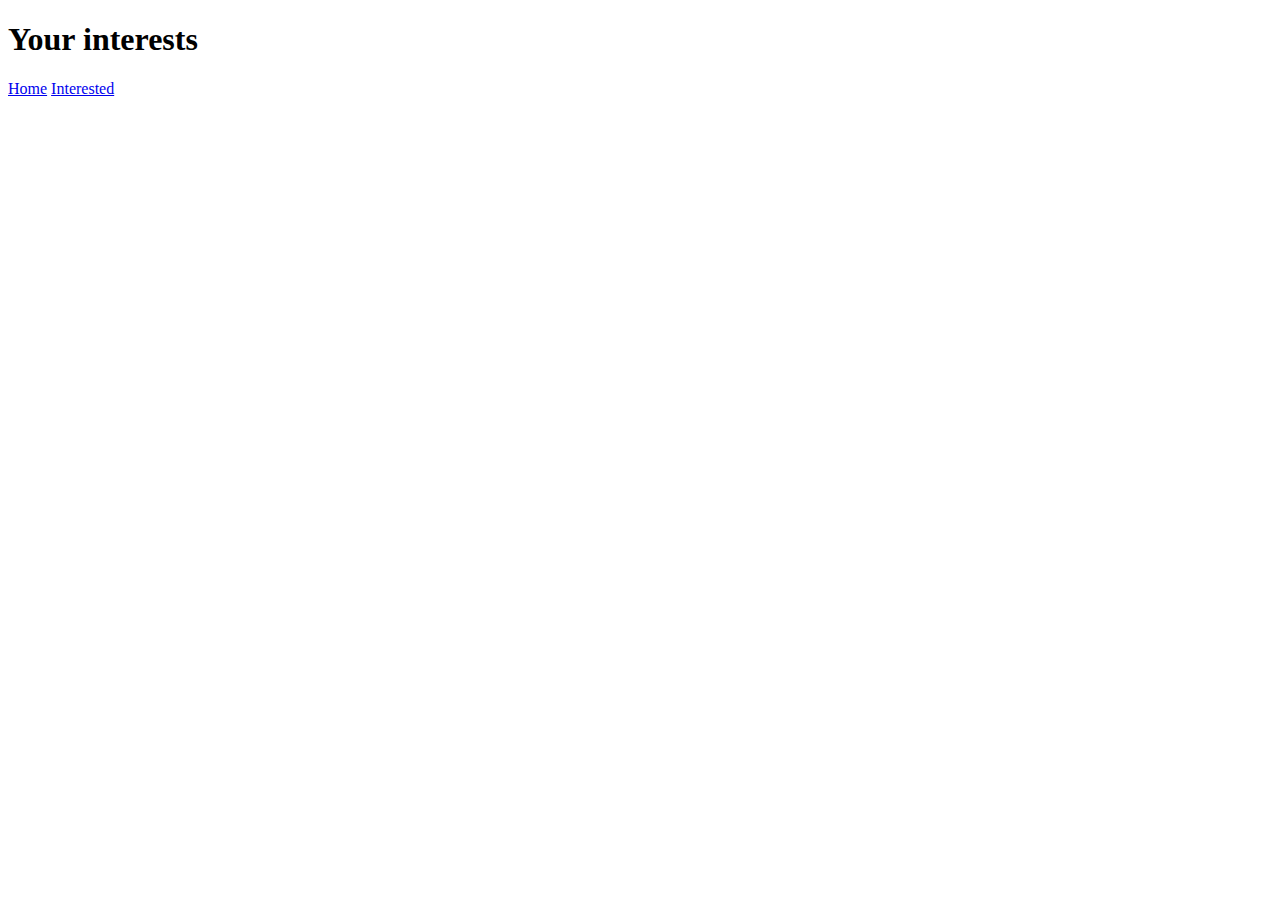
==== public/interests.html @ 33706a88 "basic layout, and button functionality" ====
<!DOCTYPE html>
<html lang="en">
<head>
    <meta charset="UTF-8">
    <meta http-equiv="X-UA-Compatible" content="IE=edge">
    <meta name="viewport" content="width=device-width, initial-scale=1.0">
    <title>Interests page</title>
</head>
<body>
    <header>
        <h1>Your interests</h1>

        <nav>
            <a href="index.html">Home</a>
            <a href="interests.html">Interested</a>
        </nav>
    </header>
</body>
</html>
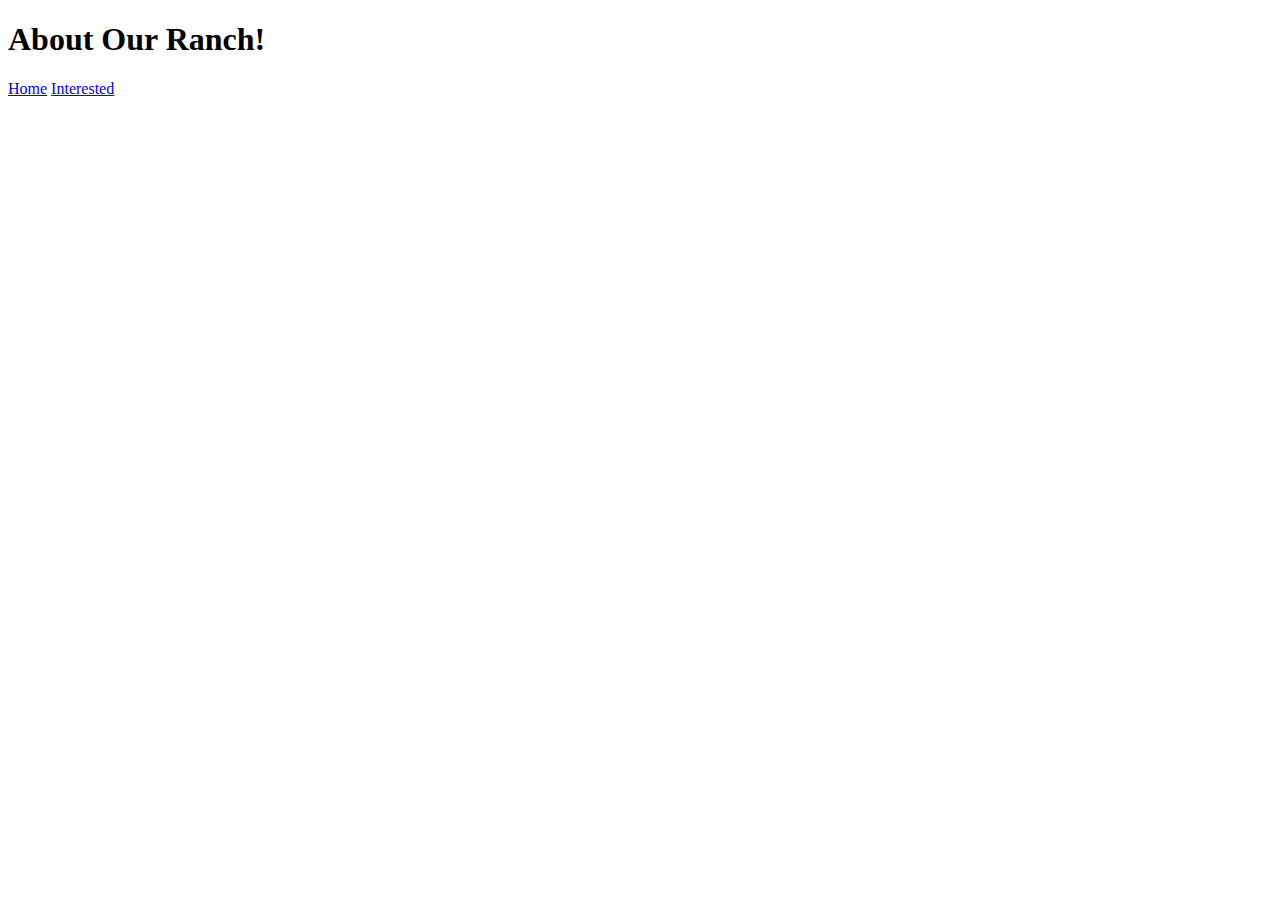
==== commit 38062ec4: "half way done" ====
--- a/public/interests.html
+++ b/public/interests.html
@@ -8,7 +8,7 @@
 </head>
 <body>
     <header>
-        <h1>Your interests</h1>
+        <h1>About Our Ranch!</h1>
 
         <nav>
             <a href="index.html">Home</a>
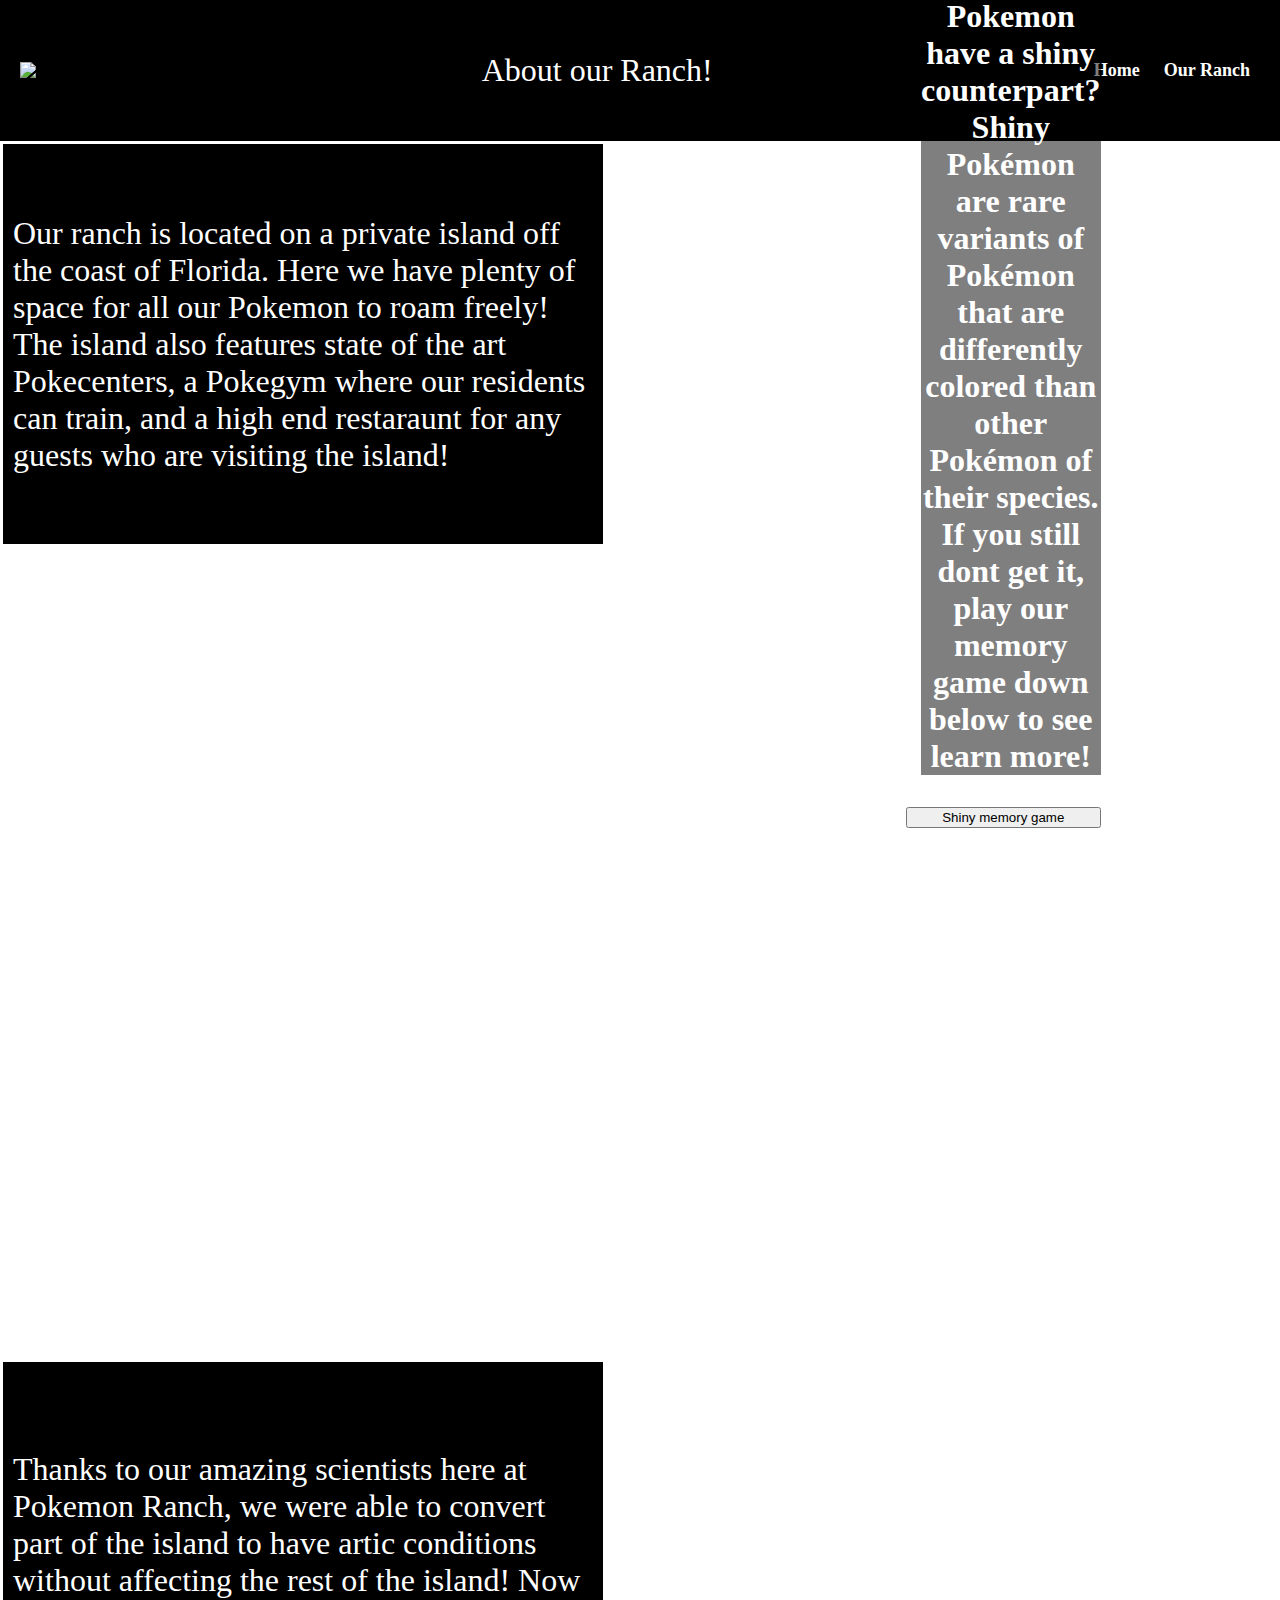
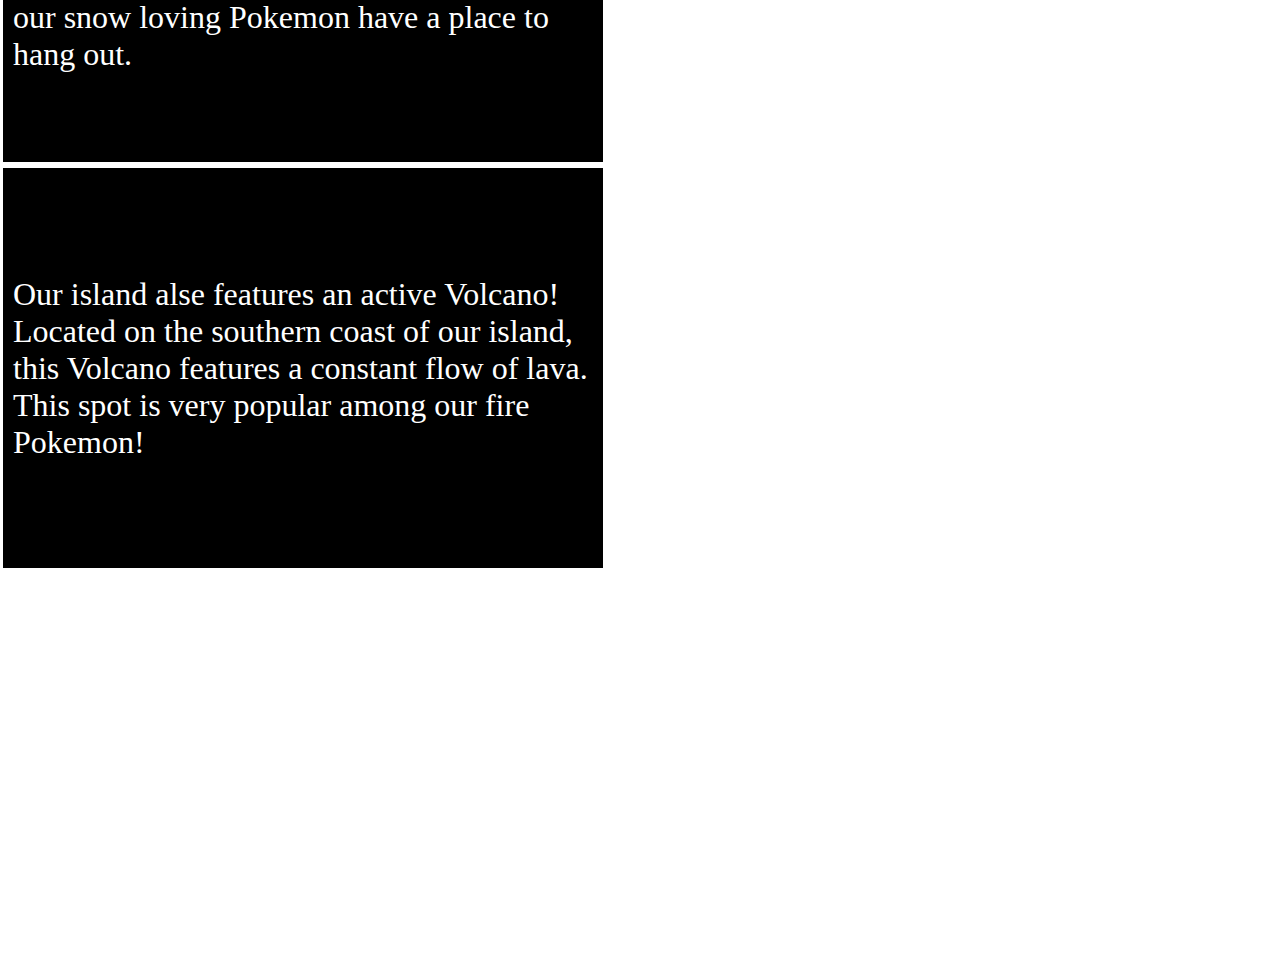
==== commit 7bfd57b3: "added memory game, and more styling" ====
--- a/public/interests.html
+++ b/public/interests.html
@@ -4,16 +4,40 @@
     <meta charset="UTF-8">
     <meta http-equiv="X-UA-Compatible" content="IE=edge">
     <meta name="viewport" content="width=device-width, initial-scale=1.0">
-    <title>Interests page</title>
+    <link rel="stylesheet" href="interests.css">
+    <title>Document</title>
 </head>
 <body>
-    <header>
-        <h1>About Our Ranch!</h1>
+<header><img src="https://archives.bulbagarden.net/media/upload/thumb/0/00/MPR-EN_logo.png/250px-MPR-EN_logo.png" alt="pokemon">
+    <p>About our Ranch!</p>
+    <nav>
+    <a href="index.html">Home</a>
+    <a href="interests.html">Our Ranch</a>
+</nav></header>
 
-        <nav>
-            <a href="index.html">Home</a>
-            <a href="interests.html">Interested</a>
-        </nav>
-    </header>
+<div class="page">
+    <div class="main">
+        
+        <div class="ranch" id="txtbox"><div id="txtr">Our ranch is located on a private island off the coast of Florida.  Here we have plenty of space for all our Pokemon to roam freely!  The island also features state of the art Pokecenters, a Pokegym where our residents can train, and a high end restaraunt for any guests who are visiting the island!</div> </div>
+        
+        <div class="ranch" id="field"><img id="poke-pic" src="https://swordshield.pokemon.com/assets/img/articles/ex/map_armor_2x.jpg"></div>
+        
+        <div class="ranch" id="snow" ><img id="poke-pic" src="https://external-preview.redd.it/jQADxuud2JGLpKEaO4NE0N50qQbjPDBKw-4nsJgkTx0.jpg?width=640&crop=smart&auto=webp&s=eec653f3a132f28bceac7c30b26f0a41fb62f95b"></div>
+        
+        <div class="ranch" id="txtbox"><div id="txt">Thanks to our amazing scientists here at Pokemon Ranch, we were able to convert part of the island to have artic conditions without affecting the rest of the island!  Now our snow loving Pokemon have a place to hang out.</div></div>
+        
+        <div class="ranch" id="txtbox"> <div id="txt">Our island alse features an active Volcano!  Located on the southern coast of our island, this Volcano features a constant flow of lava.  This spot is very popular among our fire Pokemon!</div></div>
+        
+        <div class="ranch" id="sauna"><img id="poke-pic" src="https://pm1.narvii.com/7115/ed037afd6a9c1c8c93e4bf8048e34603fe02ed11r1-1024-671v2_hq.jpg"></div>
+        
+    </div>
+    
+    <div id="p">
+        <p>Did you know that almost all Pokemon have a shiny counterpart?Shiny Pokémon are rare variants of Pokémon that are differently colored than other Pokémon of their species.  If you still dont get it, play our memory game down below to see learn more! </p>
+        <button id="shiny">Shiny memory game</button>
+    </div>
+    <!-- <img id="shining-pic" src="https://www.futuregamereleases.com/wp-content/uploads/2018/08/pokemon-go-shiny-odds.jpg" alt="shiny pokemon"> -->
+</div>
+<script src="interests.js"></script>
 </body>
 </html>--- a/public/interests.css
+++ b/public/interests.css
@@ -0,0 +1,128 @@
+body{
+    background: url('https://images3.alphacoders.com/154/154877.jpg') no-repeat center center fixed; 
+-webkit-background-size: cover;
+-moz-background-size: cover;
+-o-background-size: cover;
+background-size: cover;
+margin: 0;
+    
+}
+#field{
+    display: flex;
+    justify-content: center;
+    align-items: center;
+    overflow: hidden
+}
+#field img{
+    flex-shrink: 0;
+    min-width: 100%;
+    min-height: 100%
+}
+#snow{
+    display: flex;
+    justify-content: center;
+    align-items: center;
+    overflow: hidden
+}
+#snow img{
+    flex-shrink: 0;
+    min-width: 100%;
+    min-height: 100%
+}
+#sauna{
+    display: flex;
+    justify-content: center;
+    align-items: center;
+    overflow: hidden
+}
+#sauna img{
+    flex-shrink: 0;
+    min-width: 100%;
+    min-height: 100%
+}
+.ranch{
+    background-color: white;
+    color:white;
+    height: 400px;
+    width: 600px;
+    border-color: white;
+    border-style: solid;
+}
+.main{
+    width: 1250px;
+    display: flex;
+    flex-wrap: wrap;
+}
+#txtbox{
+    background-color: black;
+    display: flex;
+    align-items: center;
+}
+#txtr{
+    text-align: left;
+    font-size: xx-large;
+    padding: 10px;
+}
+#txt{
+    text-align: left;
+    font-size: xx-large;
+    padding: 10px;
+}
+header {
+    display: flex;
+    justify-content: space-between;
+    align-items: center;
+    padding: 20px;
+    background-color:black;
+}
+#poke-pic{
+    height: 500px;
+    width: 700px;
+}
+a {
+    color: #ffffff;
+    text-decoration: none;
+    font-size: 18px;
+    font-weight: bold;
+    text-align: center;
+    padding: 10px;
+}
+a:hover {
+    color: #848484;
+    cursor: pointer;
+}
+#test{
+    color:white
+}
+.page{
+    display: flex;
+}
+#p{
+    color: white;
+    text-decoration:solid;
+    font-weight: bolder;
+    margin-left: 300px;
+    margin-right: 300px;
+    font-size: larger;
+    display: flex;
+    flex-direction:column;
+    justify-content: center;
+    text-align: center;
+    height: 400px;
+    width: 700px;
+  }
+  p{
+    background-color: rgba(0,0,0,.5);
+    color: #fff;
+    font-size: xx-large;
+    display: flex;
+    align-items: center;
+    margin-left: 15px;
+  }
+  #front{
+      margin: 25px;
+  }
+  #shining-pic{
+    height: 500px;
+    width: 700px;
+  }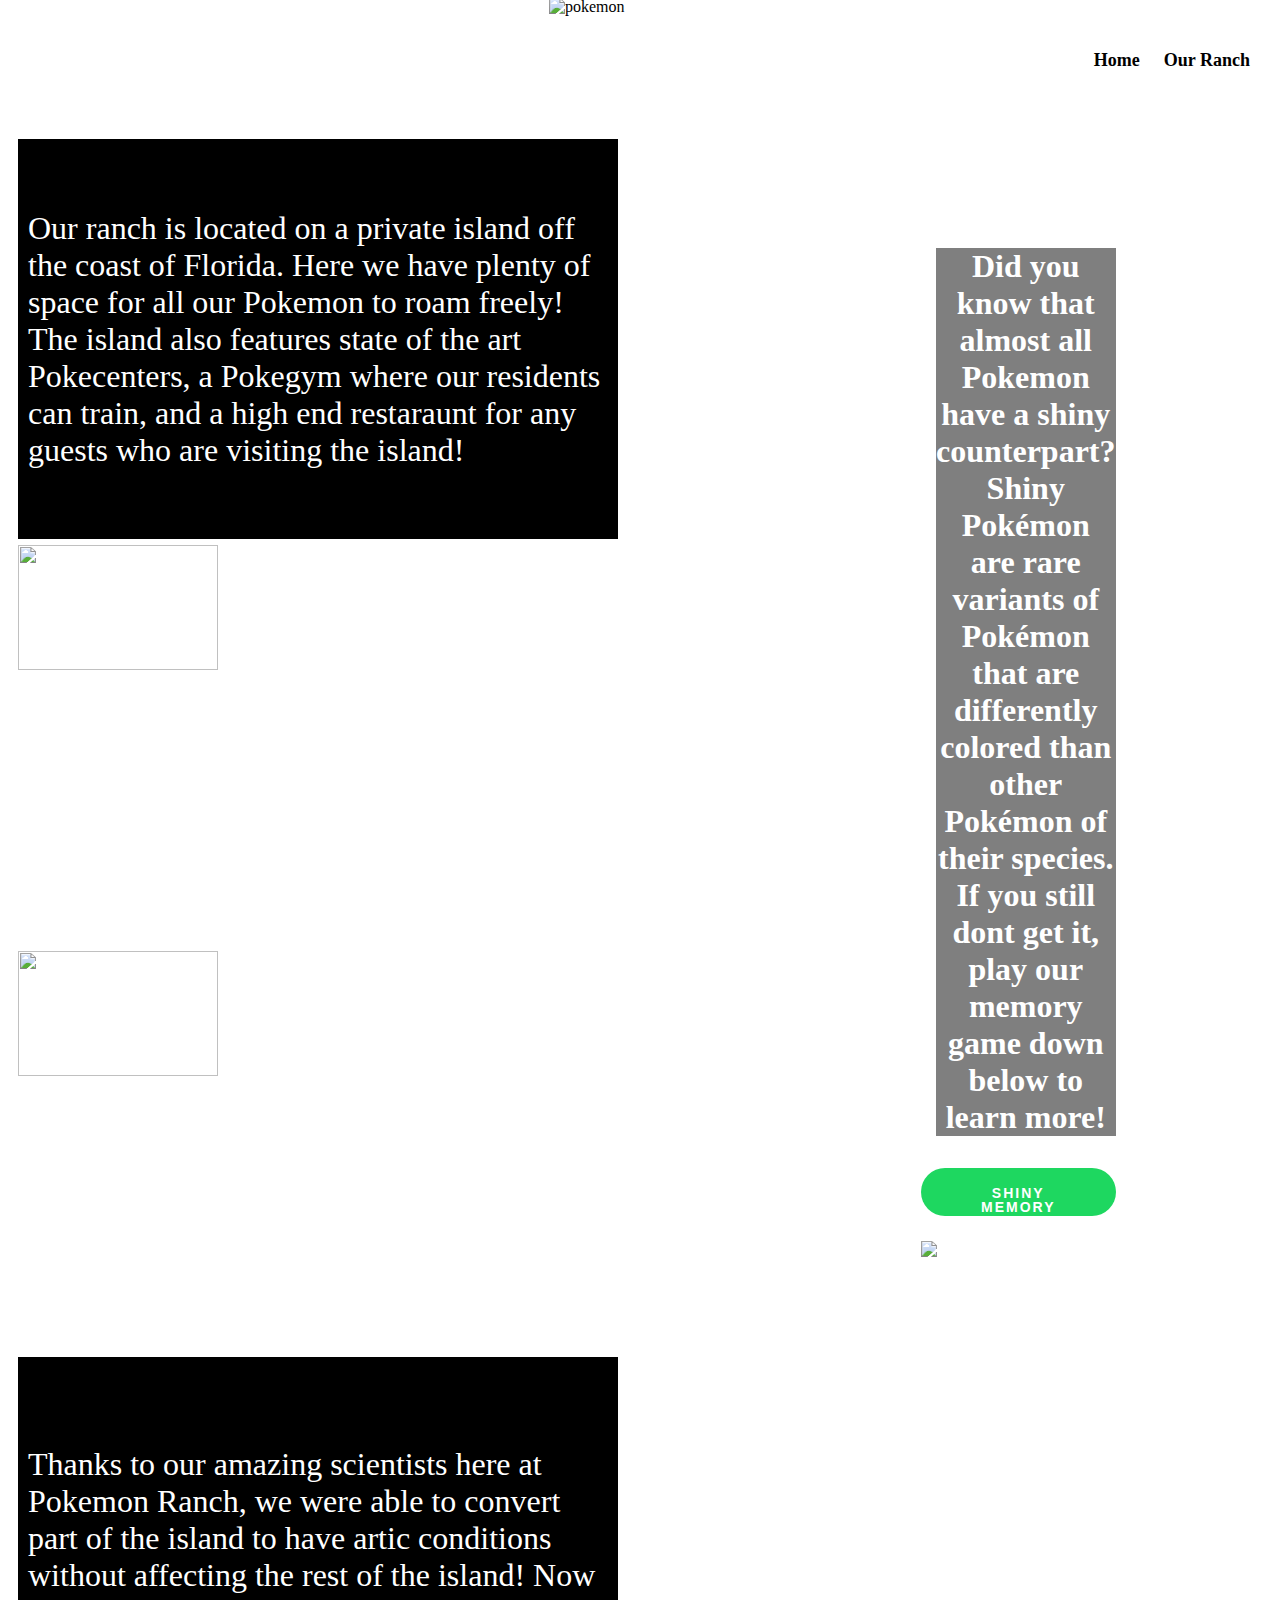
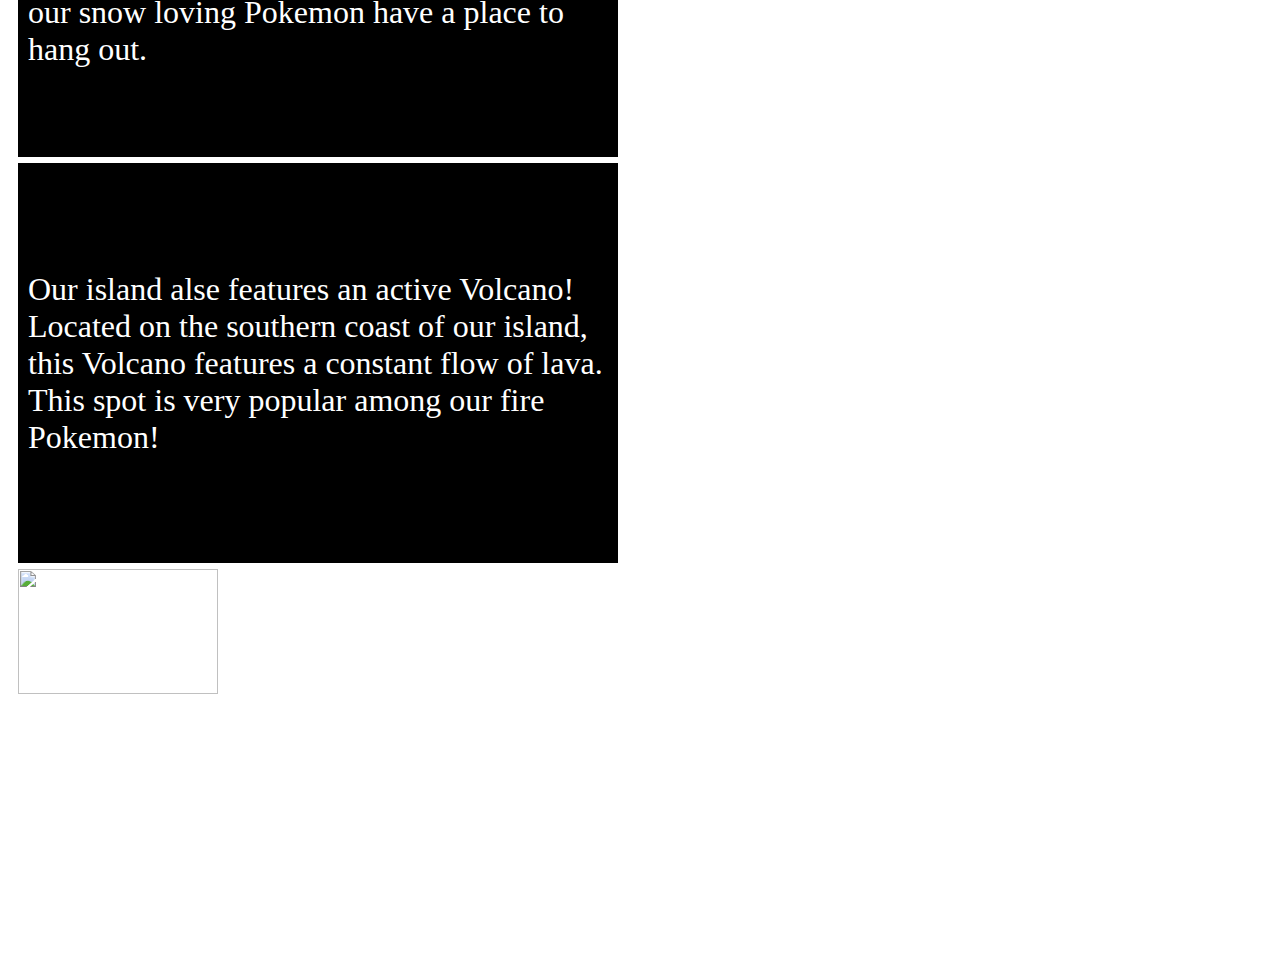
==== commit fa25fdb4: "added see all btn and more styling" ====
--- a/public/interests.html
+++ b/public/interests.html
@@ -8,8 +8,8 @@
     <title>Document</title>
 </head>
 <body>
-<header><img src="https://archives.bulbagarden.net/media/upload/thumb/0/00/MPR-EN_logo.png/250px-MPR-EN_logo.png" alt="pokemon">
-    <p>About our Ranch!</p>
+    <header><p id="title"> Ouriii</p><img id="poke-pic" src="https://archives.bulbagarden.net/media/upload/thumb/0/00/MPR-EN_logo.png/250px-MPR-EN_logo.png" alt="pokemon">
+        <!-- <p id="title"> Our Ranch </p> -->
     <nav>
     <a href="index.html">Home</a>
     <a href="interests.html">Our Ranch</a>
@@ -33,10 +33,11 @@
     </div>
     
     <div id="p">
-        <p>Did you know that almost all Pokemon have a shiny counterpart?Shiny Pokémon are rare variants of Pokémon that are differently colored than other Pokémon of their species.  If you still dont get it, play our memory game down below to see learn more! </p>
+        <p id="p-txt">Did you know that almost all Pokemon have a shiny counterpart? Shiny Pokémon are rare variants of Pokémon that are differently colored than other Pokémon of their species.  If you still dont get it, play our memory game down below to learn more! </p>
         <button id="shiny">Shiny memory game</button>
+        <img id="shiny-pic" src="https://images-wixmp-ed30a86b8c4ca887773594c2.wixmp.com/f/0fc90f24-e821-4ddb-914a-8a100bc66690/d9jwo2d-15cfcd1a-41ce-458b-9b51-9fd9f5d80070.jpg?token=eyJ0eXAiOiJKV1QiLCJhbGciOiJIUzI1NiJ9.[base64].EHePfXTUZ8mRJWBjCX8E2Scgd0DGxRg6betc0wQYxY4">
     </div>
-    <!-- <img id="shining-pic" src="https://www.futuregamereleases.com/wp-content/uploads/2018/08/pokemon-go-shiny-odds.jpg" alt="shiny pokemon"> -->
+   
 </div>
 <script src="interests.js"></script>
 </body>
--- a/public/interests.css
+++ b/public/interests.css
@@ -45,6 +45,7 @@
     color:white;
     height: 400px;
     width: 600px;
+    margin: 0px;
     border-color: white;
     border-style: solid;
 }
@@ -73,14 +74,15 @@
     justify-content: space-between;
     align-items: center;
     padding: 20px;
-    background-color:black;
+    height: 9vh;
+    background-color:white;
 }
 #poke-pic{
-    height: 500px;
-    width: 700px;
+    height: 125px;
+    width: 200px;
 }
 a {
-    color: #ffffff;
+    color: black;
     text-decoration: none;
     font-size: 18px;
     font-weight: bold;
@@ -96,6 +98,8 @@
 }
 .page{
     display: flex;
+    margin-top: 15px;
+    margin-left: 15px;
 }
 #p{
     color: white;
@@ -108,16 +112,17 @@
     flex-direction:column;
     justify-content: center;
     text-align: center;
-    height: 400px;
+    height: 1200px;
     width: 700px;
   }
-  p{
+  #p-txt{
     background-color: rgba(0,0,0,.5);
     color: #fff;
     font-size: xx-large;
     display: flex;
     align-items: center;
     margin-left: 15px;
+    /* border-radius: 10%; */
   }
   #front{
       margin: 25px;
@@ -125,4 +130,44 @@
   #shining-pic{
     height: 500px;
     width: 700px;
+  }
+  #shiny{
+    
+    display: inline-block;
+    outline: none;
+    cursor: pointer;
+    font-size: 14px;
+    line-height: 1;
+    border-radius: 500px;
+    transition-property: background-color,border-color,color,box-shadow,filter;
+    transition-duration: .3s;
+    border: 1px solid transparent;
+    letter-spacing: 2px;
+    min-width: 160px;
+    text-transform: uppercase;
+    white-space: normal;
+    font-weight: 700;
+    text-align: center;
+    padding: 17px 48px;
+    color: #fff;
+    background-color: #1ED760;
+    height: 48px;
+
+
+  }
+  #shiny:hover{
+  transform: scale(1.04);
+        background-color: #21e065;
+  }
+  #title{
+    color: white;
+    font-size: 75px;
+    font-family: Georgia, 'Times New Roman', Times, serif;
+    display: flex;
+    align-items: center;
+    margin-left: 15px;
+    border-radius: 10%;
+  }
+  #shiny-pic{
+      margin-top: 25px;
   }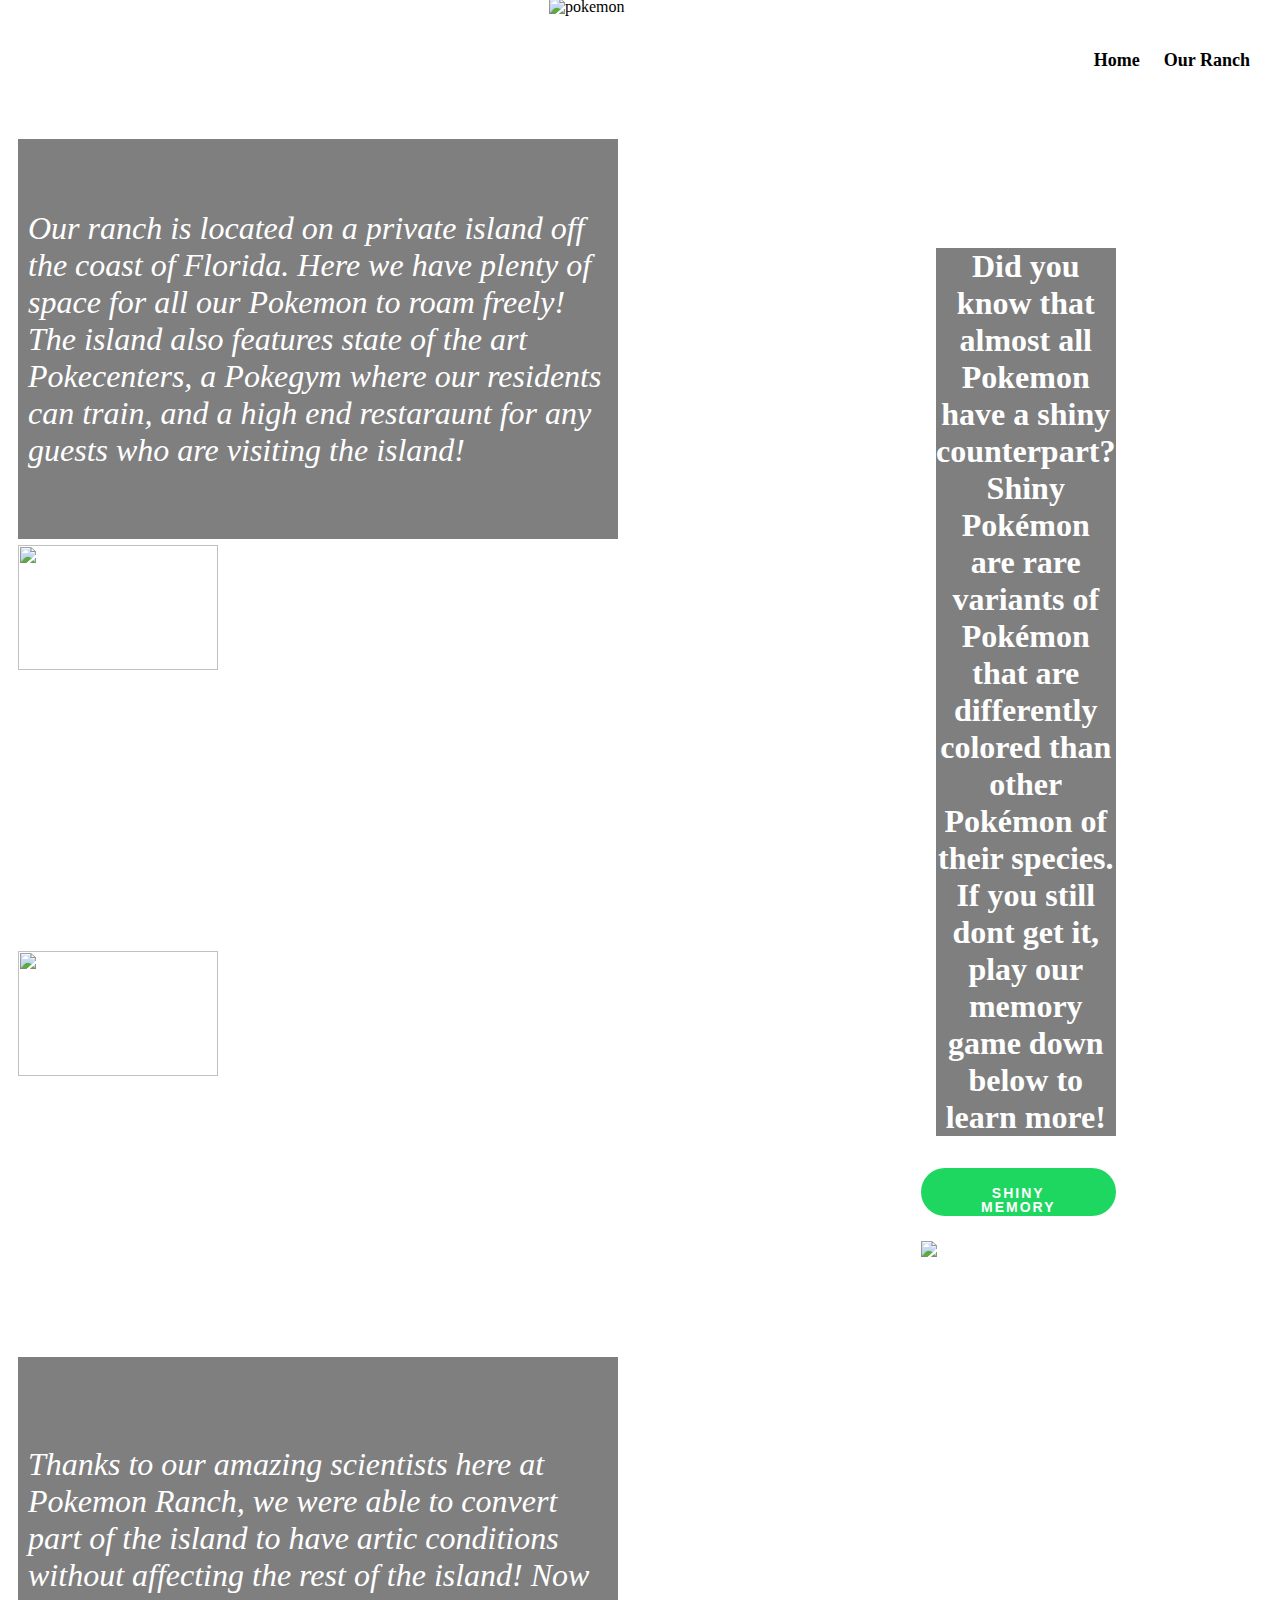
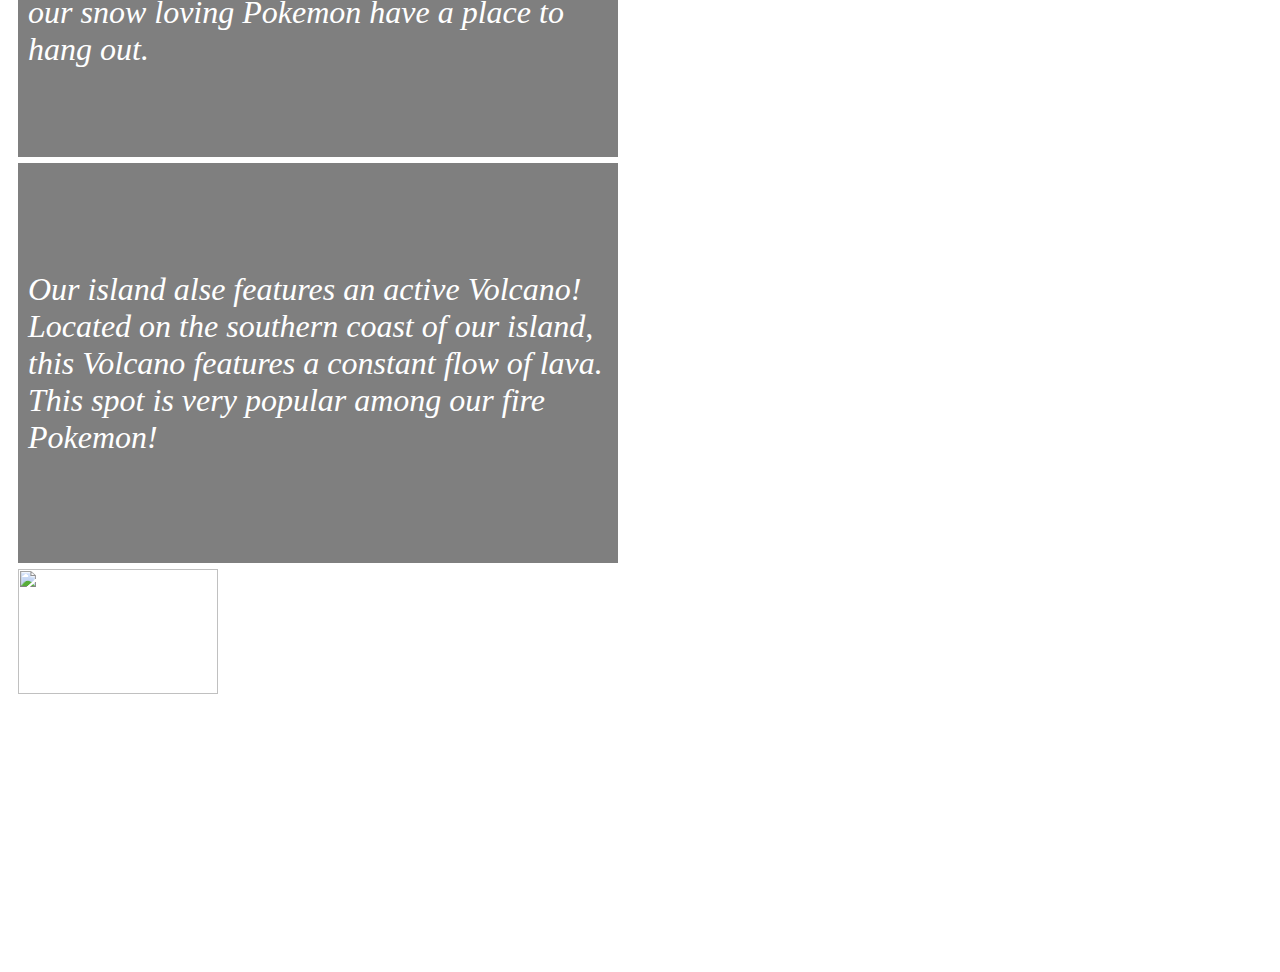
==== commit 622e8e34: "added more styling" ====
--- a/public/interests.html
+++ b/public/interests.html
@@ -18,7 +18,7 @@
 <div class="page">
     <div class="main">
         
-        <div class="ranch" id="txtbox"><div id="txtr">Our ranch is located on a private island off the coast of Florida.  Here we have plenty of space for all our Pokemon to roam freely!  The island also features state of the art Pokecenters, a Pokegym where our residents can train, and a high end restaraunt for any guests who are visiting the island!</div> </div>
+        <div class="ranch" id="txtbox"><div id="txt">Our ranch is located on a private island off the coast of Florida.  Here we have plenty of space for all our Pokemon to roam freely!  The island also features state of the art Pokecenters, a Pokegym where our residents can train, and a high end restaraunt for any guests who are visiting the island!</div> </div>
         
         <div class="ranch" id="field"><img id="poke-pic" src="https://swordshield.pokemon.com/assets/img/articles/ex/map_armor_2x.jpg"></div>
         
--- a/public/interests.css
+++ b/public/interests.css
@@ -55,7 +55,7 @@
     flex-wrap: wrap;
 }
 #txtbox{
-    background-color: black;
+    background-color: rgba(0,0,0,.5);
     display: flex;
     align-items: center;
 }
@@ -68,6 +68,9 @@
     text-align: left;
     font-size: xx-large;
     padding: 10px;
+    color: white;
+    /* font-family: Arial, Helvetica, sans-serif; */
+    font-style: italic;
 }
 header {
     display: flex;
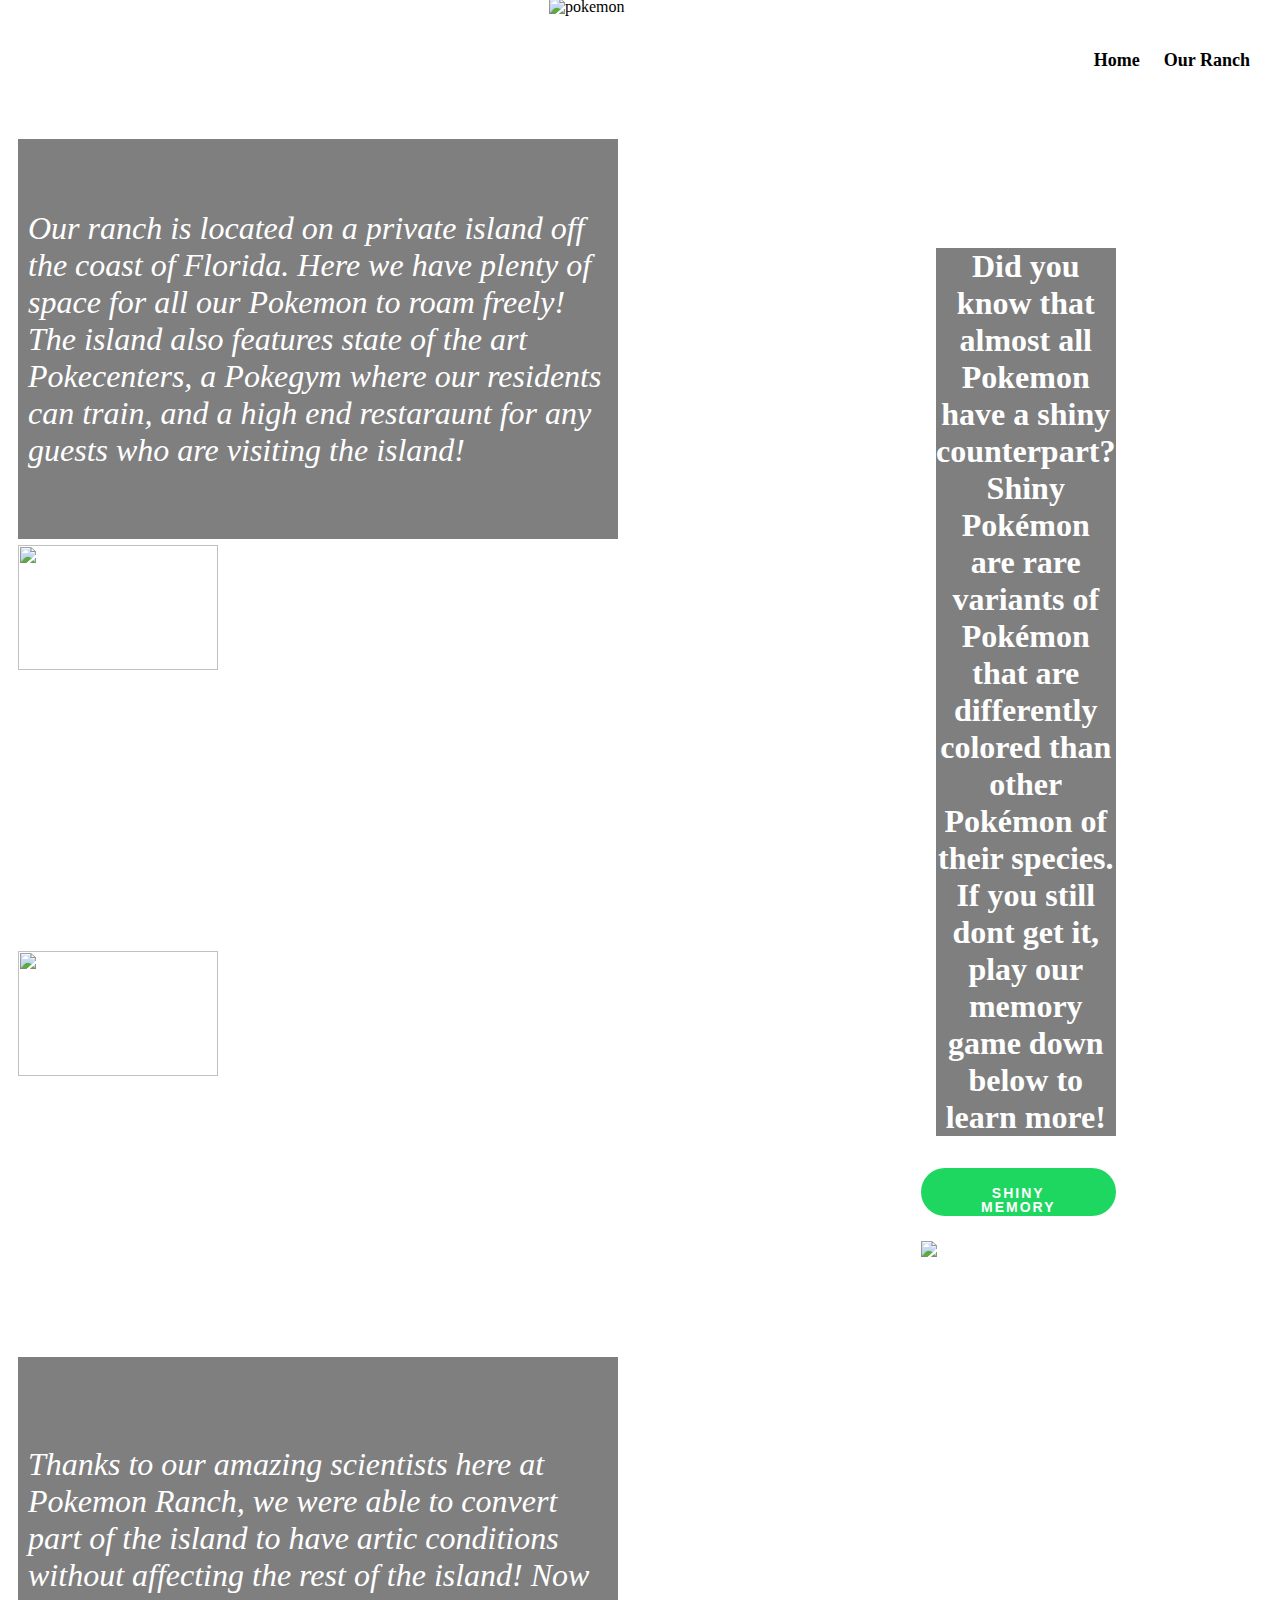
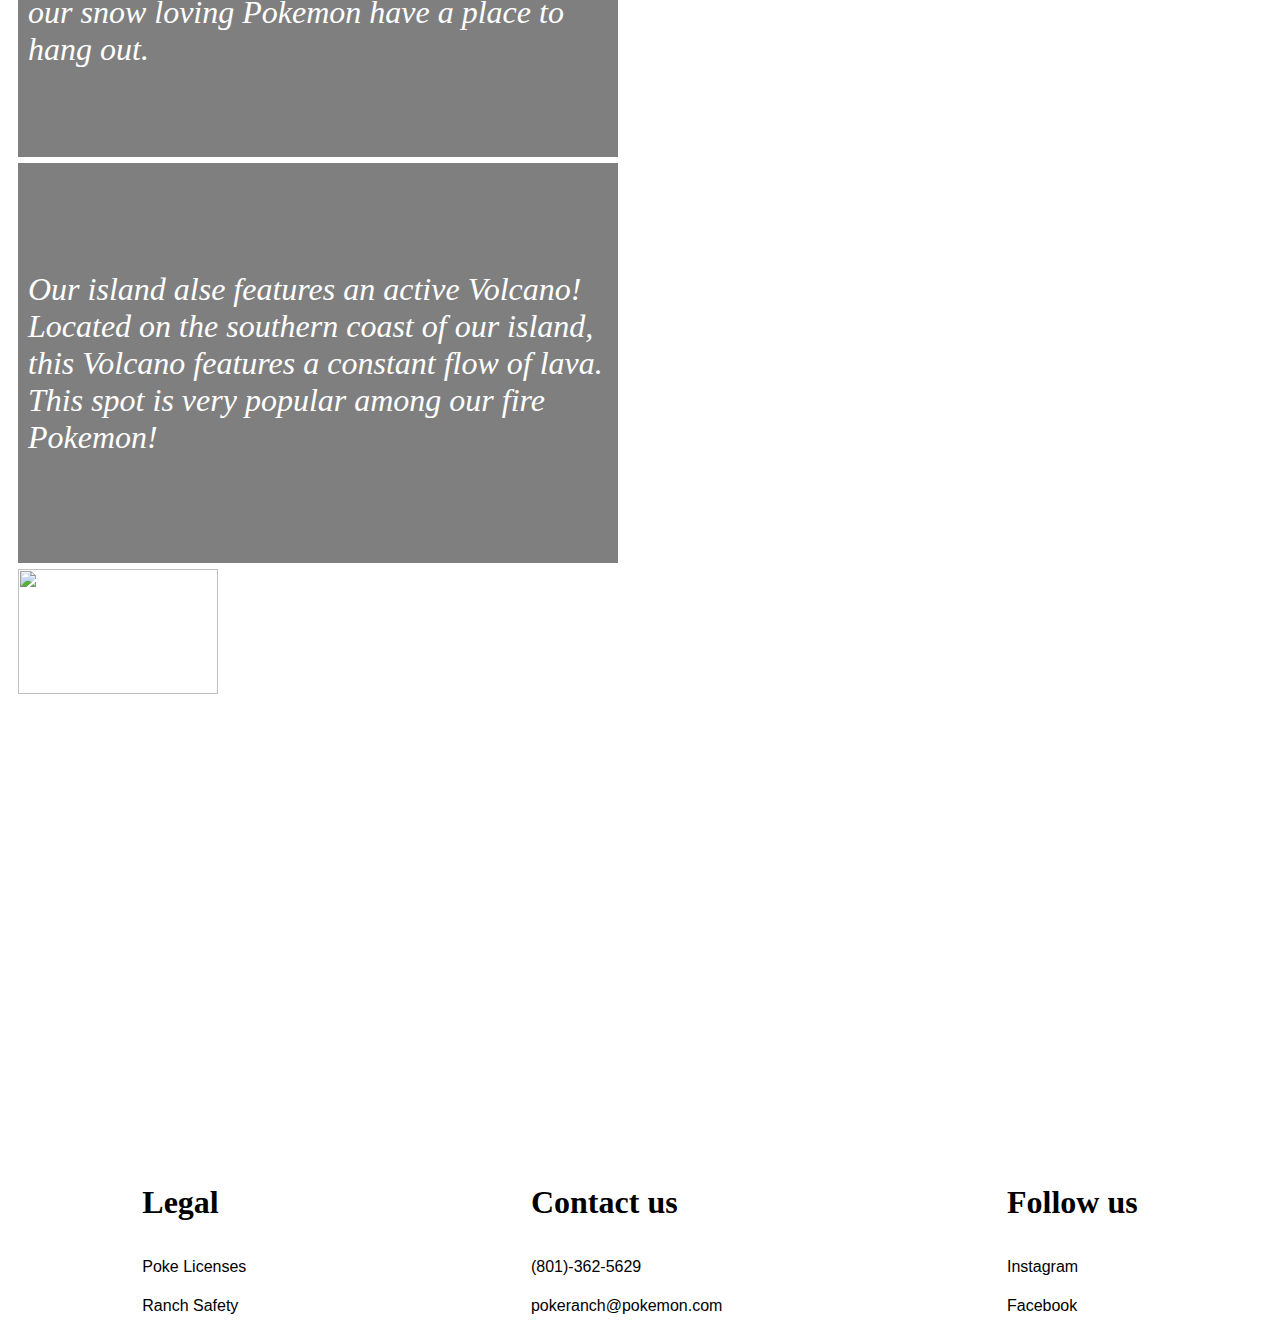
==== commit 1c12f866: "added footers" ====
--- a/public/interests.html
+++ b/public/interests.html
@@ -39,6 +39,23 @@
     </div>
    
 </div>
+<footer>
+    <div class="fdiv">
+        <p class="footertitle">Legal</p>
+        <p class="fcont">Poke Licenses</p>
+        <p class="fcont"> Ranch Safety</p>
+    </div>
+    <div div class="fdiv">
+        <p class="footertitle">Contact us</p>
+        <p class="fcont">(801)-362-5629</p>
+        <p class="fcont">pokeranch@pokemon.com</p>
+    </div>
+    <div div class="fdiv">
+        <p class="footertitle">Follow us</p>
+        <p class="fcont">Instagram</p>
+        <p class="fcont">Facebook</p>
+    </div>
+</footer>
 <script src="interests.js"></script>
 </body>
 </html>--- a/public/interests.css
+++ b/public/interests.css
@@ -173,4 +173,32 @@
   }
   #shiny-pic{
       margin-top: 25px;
-  }+  }
+  footer{
+    position: relative;
+    display: flex;
+    justify-content: space-around;
+    height: 20vh;
+    width: 100%;
+    bottom: 0;
+    top:20vh;
+    background-color: white;
+}
+.footertitle{
+background-color: white;
+color: black;
+font-size:xx-large;
+/* font-family: Arial, Helvetica, sans-serif; */
+font-weight: bold;
+}
+.fcont{
+    font-family: Arial, Helvetica, sans-serif;
+    background-color: white;
+    color: black;
+    font-size:medium;
+    margin-top: 5px;
+}
+.fdiv{
+    display: flex;
+    flex-direction: column;
+}